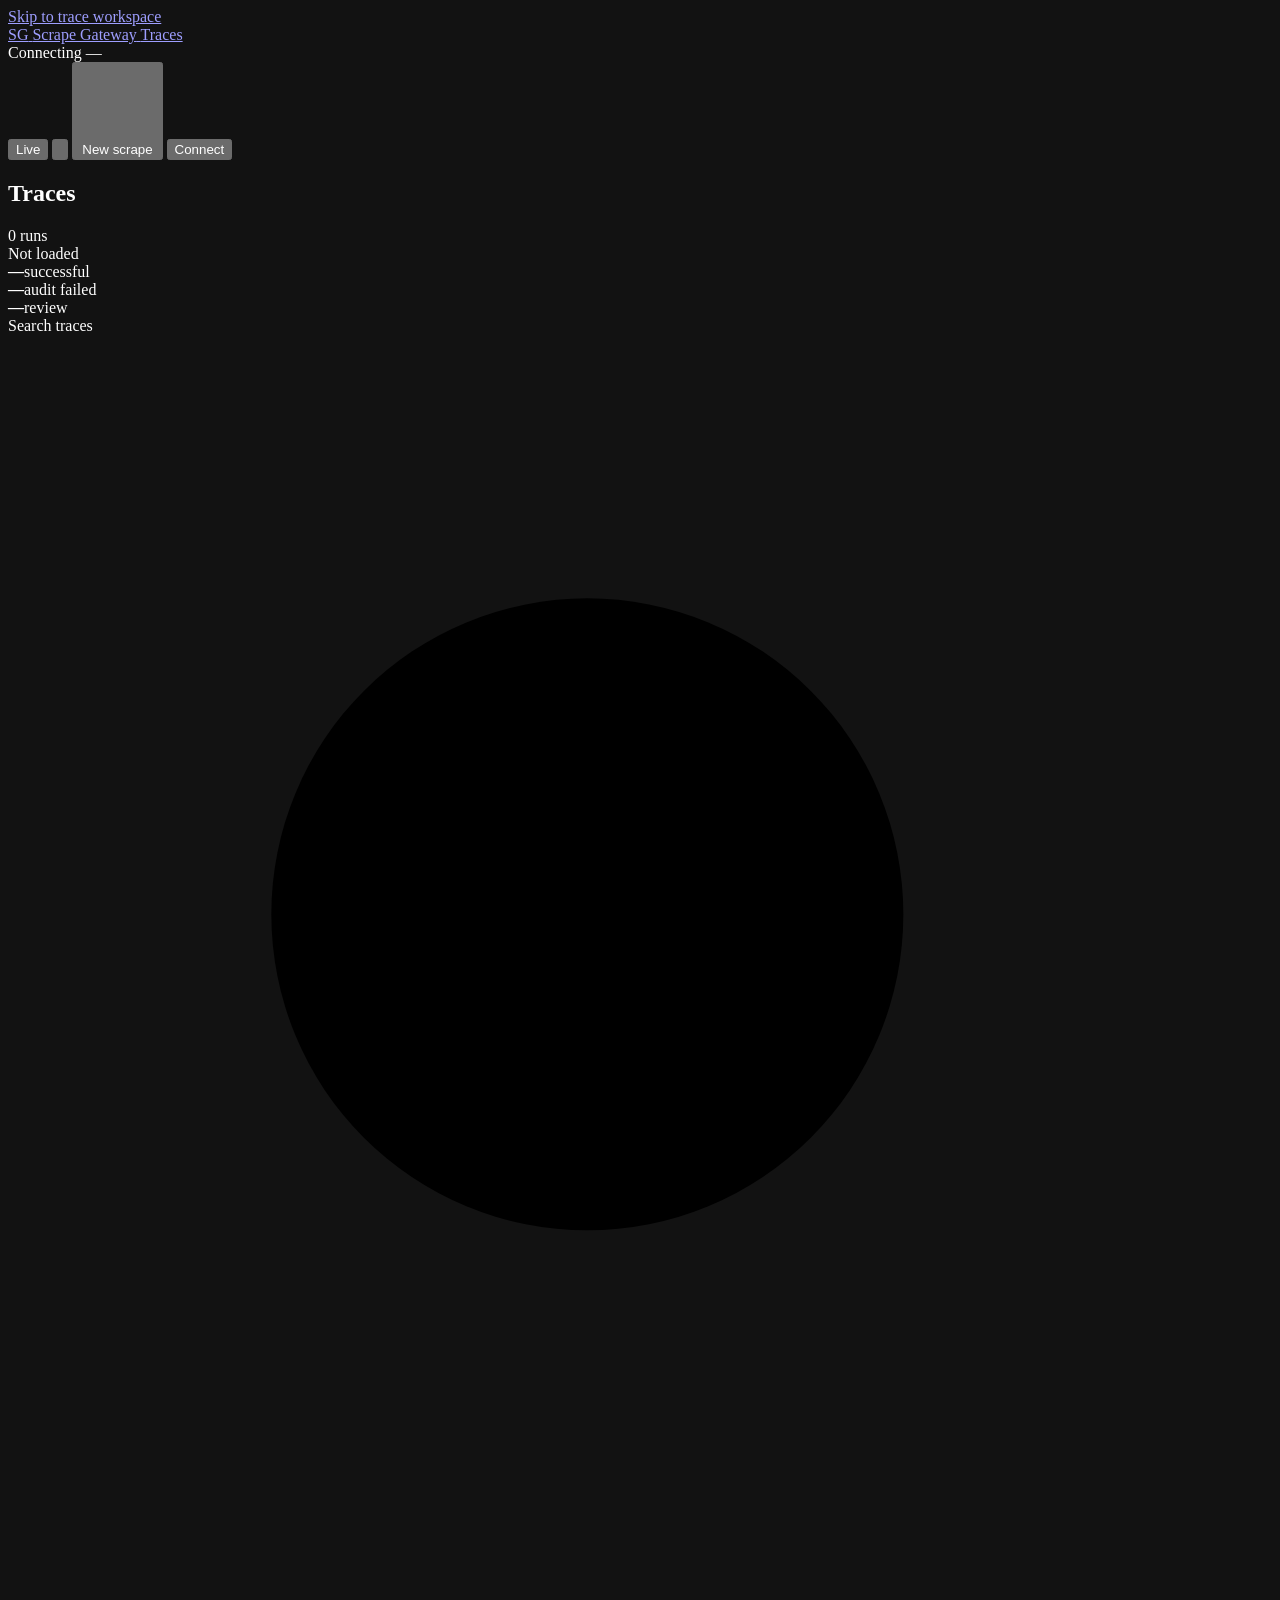
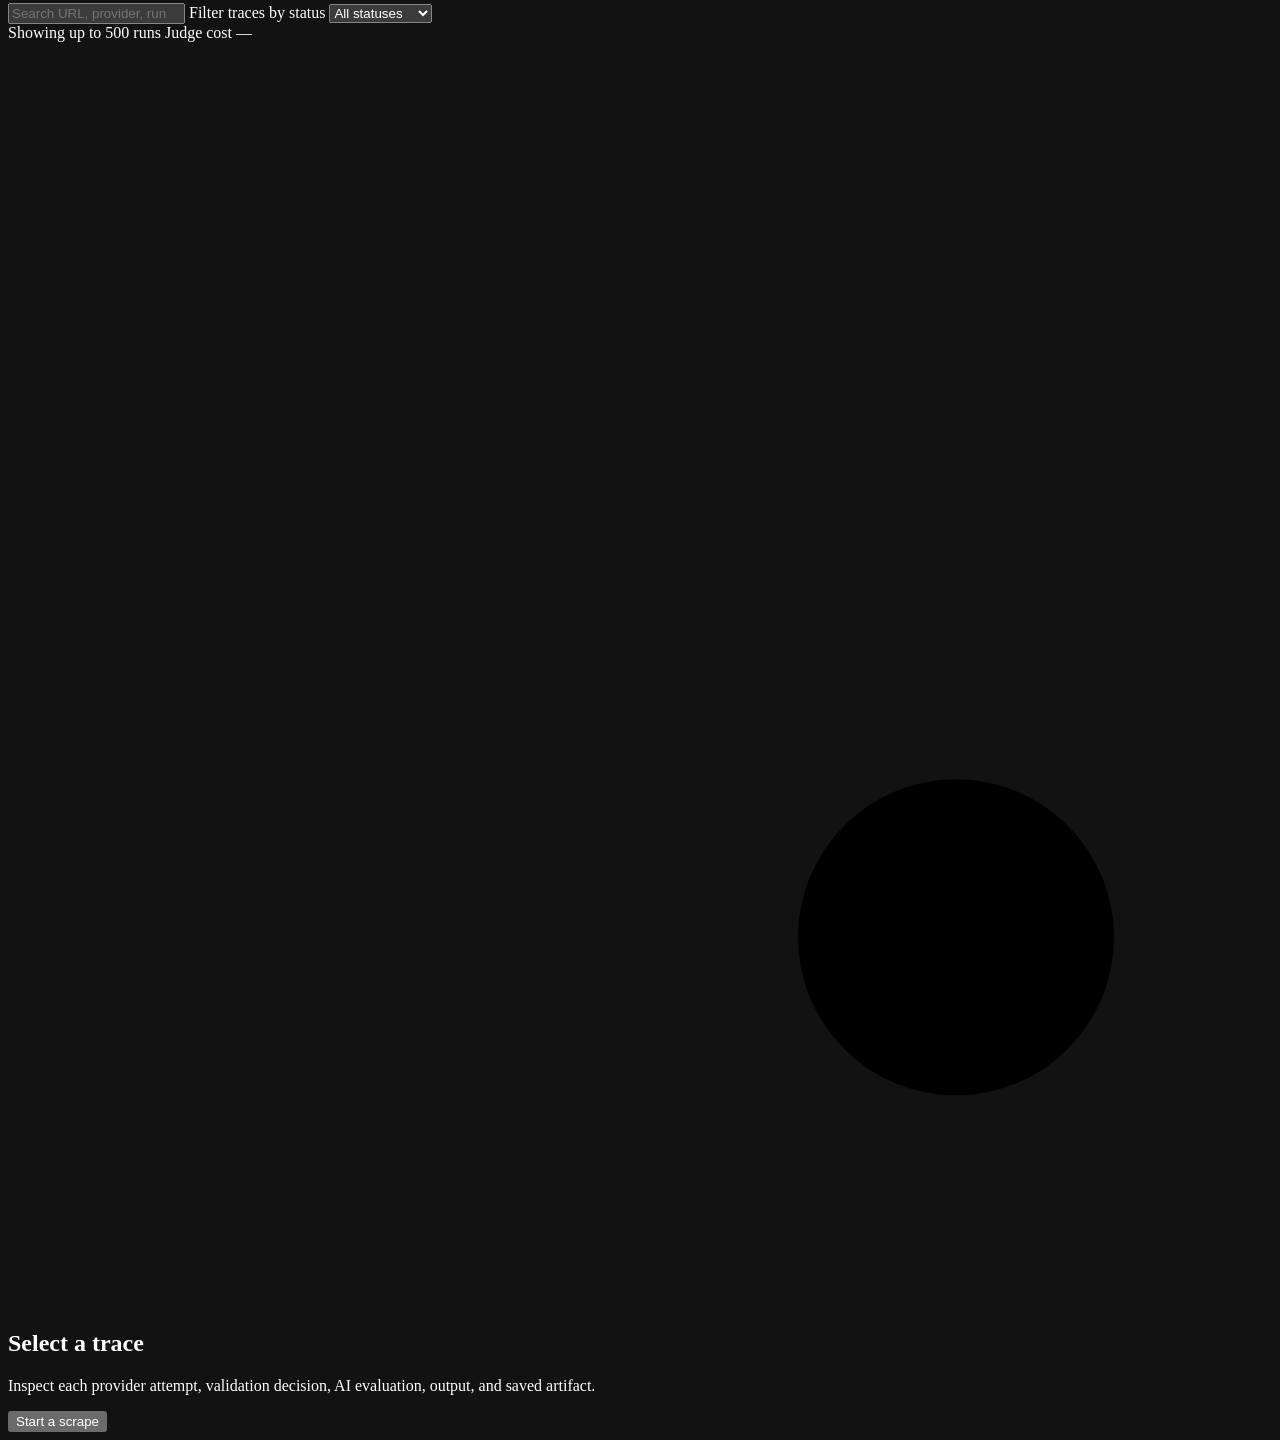
==== src/scrape_gateway/web_assets/index.html @ 57c014ce "Prevent stale console assets from breaking trace views Fingerprint the packaged CSS and JavaScript i" ====
<!doctype html>
<html lang="en">
  <head>
    <meta charset="utf-8">
    <meta name="viewport" content="width=device-width, initial-scale=1">
    <meta name="theme-color" content="#111318">
    <meta name="color-scheme" content="dark">
    <title>Scrape Gateway · Traces</title>
    <link rel="stylesheet" href="/assets/app.css?v=__ASSET_VERSION__">
  </head>
  <body>
    <a class="skip-link" href="#trace-workspace">Skip to trace workspace</a>

    <header class="topbar">
      <a class="brand" href="/" aria-label="Scrape Gateway traces">
        <span class="brand-mark" aria-hidden="true">SG</span>
        <span class="brand-name">Scrape Gateway</span>
        <span class="topbar-divider" aria-hidden="true"></span>
        <span class="section-name">Traces</span>
      </a>

      <div class="topbar-actions">
        <div class="service-state" id="service-state" aria-live="polite">
          <span class="status-dot"></span>
          <span id="service-state-label">Connecting</span>
          <span class="version-label" id="version-label">—</span>
        </div>
        <button class="toolbar-button live-toggle" id="live-toggle" type="button" aria-pressed="true" title="Toggle automatic refresh">
          <span class="live-dot" aria-hidden="true"></span>
          <span id="live-toggle-label">Live</span>
        </button>
        <button class="icon-button" id="refresh-button" type="button" aria-label="Refresh traces" title="Refresh traces">
          <svg viewBox="0 0 24 24" aria-hidden="true"><path d="M20 11a8 8 0 1 0-2.3 5.7M20 5v6h-6"/></svg>
        </button>
        <button class="primary-button" id="new-scrape-button" type="button">
          <svg viewBox="0 0 24 24" aria-hidden="true"><path d="M12 5v14M5 12h14"/></svg>
          New scrape
        </button>
        <button class="toolbar-button" id="auth-button" type="button">Connect</button>
      </div>
    </header>

    <main class="app-grid">
      <aside class="trace-browser" aria-label="Trace inventory">
        <header class="browser-header">
          <div>
            <h1>Traces</h1>
            <span id="run-count">0 runs</span>
          </div>
          <time id="last-updated">Not loaded</time>
        </header>

        <section class="summary-strip" id="audit-summary" aria-label="Trace summary">
          <div><strong id="metric-success">—</strong><span>successful</span></div>
          <div><strong id="metric-audit-fail">—</strong><span>audit failed</span></div>
          <div><strong id="metric-review">—</strong><span>review</span></div>
        </section>

        <div class="trace-filters">
          <label class="search-control">
            <span class="sr-only">Search traces</span>
            <svg viewBox="0 0 24 24" aria-hidden="true"><circle cx="11" cy="11" r="6"/><path d="m16 16 4 4"/></svg>
            <input id="run-search" type="search" placeholder="Search URL, provider, run ID">
          </label>
          <label class="select-control">
            <span class="sr-only">Filter traces by status</span>
            <select id="status-filter">
              <option value="all">All statuses</option>
              <option value="error">Scrape errors</option>
              <option value="audit-fail">Audit failures</option>
              <option value="review">Needs review</option>
              <option value="ok">Successful</option>
              <option value="unaudited">Not audited</option>
            </select>
          </label>
        </div>

        <div class="run-list" id="run-list" role="listbox" aria-label="Scrape traces">
          <div class="loading-list" aria-hidden="true"><span></span><span></span><span></span></div>
        </div>

        <footer class="browser-footer">
          <span>Showing up to 500 runs</span>
          <span id="judge-cost">Judge cost —</span>
        </footer>
      </aside>

      <section class="trace-workspace" id="trace-workspace" tabindex="-1">
        <div class="workspace-empty" id="workspace-empty">
          <div class="empty-icon" aria-hidden="true">
            <svg viewBox="0 0 24 24"><path d="M4 6h16M4 12h10M4 18h7"/><circle cx="18" cy="17" r="3"/></svg>
          </div>
          <h2>Select a trace</h2>
          <p>Inspect each provider attempt, validation decision, AI evaluation, output, and saved artifact.</p>
          <button class="secondary-button" id="empty-new-scrape-button" type="button">Start a scrape</button>
        </div>

        <div class="workspace-content" id="workspace-content" hidden>
          <div class="activity-bar" id="activity-bar" hidden aria-live="polite">
            <span class="spinner" aria-hidden="true"></span>
            <div><strong id="activity-title">Scrape in progress</strong><span id="activity-detail">Waiting for recorded telemetry</span></div>
            <time id="activity-timer">00:00</time>
          </div>

          <header class="trace-header">
            <div class="trace-title-block">
              <div class="trace-kicker">
                <span class="status-badge" id="trace-status-badge" data-status="info">Unknown</span>
                <span class="audit-badge" id="trace-audit-badge">No audit</span>
                <button class="run-id-button" id="copy-run-id-button" type="button" title="Copy run ID">run —</button>
              </div>
              <h2 id="trace-url">—</h2>
              <div class="trace-metadata" id="trace-metadata"></div>
            </div>
            <div class="trace-actions">
              <button class="icon-button" id="copy-url-button" type="button" aria-label="Copy target URL" title="Copy target URL">
                <svg viewBox="0 0 24 24" aria-hidden="true"><rect x="8" y="8" width="11" height="11" rx="2"/><path d="M16 8V6a2 2 0 0 0-2-2H6a2 2 0 0 0-2 2v8a2 2 0 0 0 2 2h2"/></svg>
              </button>
              <a class="icon-button" id="open-url-button" href="#" target="_blank" rel="noopener noreferrer" aria-label="Open target URL" title="Open target URL">
                <svg viewBox="0 0 24 24" aria-hidden="true"><path d="M14 4h6v6M20 4l-9 9"/><path d="M18 13v6a1 1 0 0 1-1 1H5a1 1 0 0 1-1-1V7a1 1 0 0 1 1-1h6"/></svg>
              </a>
            </div>
          </header>

          <nav class="view-tabs" role="tablist" aria-label="Trace detail views">
            <button type="button" role="tab" aria-selected="true" data-view="trace">Trace</button>
            <button type="button" role="tab" aria-selected="false" data-view="output">Output</button>
            <button type="button" role="tab" aria-selected="false" data-view="evaluation">Evaluation</button>
            <button type="button" role="tab" aria-selected="false" data-view="artifacts">Artifacts <span id="artifact-count">0</span></button>
            <button type="button" role="tab" aria-selected="false" data-view="raw">Raw</button>
          </nav>

          <div class="view-stack">
            <section class="workspace-panel trace-panel" id="trace-panel" role="tabpanel">
              <header class="panel-header">
                <div><h3>Trace timeline</h3><span id="trace-step-count">0 steps</span></div>
                <div class="timeline-legend" aria-label="Timing legend"><span><i class="legend-bar"></i>Recorded duration</span><span><i class="legend-tick"></i>Order only</span></div>
              </header>
              <div class="trace-split">
                <div class="timeline-pane">
                  <div class="timeline-columns" aria-hidden="true"><span>Step</span><span>Duration</span><span>Timeline</span></div>
                  <div class="trace-timeline" id="trace-timeline"></div>
                </div>
                <aside class="step-inspector" id="step-inspector" aria-label="Selected step details">
                  <div class="inspector-placeholder">Select a step to inspect its result and attributes.</div>
                </aside>
              </div>
            </section>

            <section class="workspace-panel output-panel" id="output-panel" role="tabpanel" hidden>
              <header class="panel-header"><div><h3>Scraped output</h3><span>Saved Markdown and HTML evidence</span></div><div class="content-toolbar" id="content-toolbar"></div></header>
              <pre class="code-reader" id="content-viewer"><code>Select an output source.</code></pre>
            </section>

            <section class="workspace-panel evaluation-panel" id="evaluation-panel" role="tabpanel" hidden>
              <header class="panel-header"><div><h3>AI evaluation</h3><span id="evaluation-subtitle">Quality judgment and improvement signals</span></div></header>
              <div class="evaluation-content" id="evaluation-content"></div>
            </section>

            <section class="workspace-panel artifacts-panel" id="artifacts-panel" role="tabpanel" hidden>
              <header class="panel-header"><div><h3>Artifacts</h3><span>Raw evidence saved with this run</span></div></header>
              <div class="artifact-split">
                <div class="artifact-list" id="artifact-list"></div>
                <div class="artifact-viewer" id="artifact-viewer"><div class="panel-placeholder">Select an artifact to preview it safely.</div></div>
              </div>
            </section>

            <section class="workspace-panel raw-panel" id="raw-panel" role="tabpanel" hidden>
              <header class="panel-header"><div><h3>Raw run report</h3><span>Complete persisted telemetry JSON</span></div><button class="secondary-button" id="copy-raw-button" type="button">Copy JSON</button></header>
              <pre class="code-reader raw-reader" id="raw-viewer"><code>No report selected.</code></pre>
            </section>
          </div>
        </div>
      </section>
    </main>

    <dialog class="modal" id="new-scrape-dialog" aria-labelledby="new-scrape-title">
      <form id="scrape-form" class="modal-card">
        <header class="modal-header">
          <div><h2 id="new-scrape-title">New scrape</h2><p>Run a page through the gateway and save the full trace.</p></div>
          <button class="icon-button" id="close-scrape-dialog" type="button" aria-label="Close new scrape dialog">
            <svg viewBox="0 0 24 24" aria-hidden="true"><path d="m6 6 12 12M18 6 6 18"/></svg>
          </button>
        </header>

        <div class="modal-body">
          <label class="field">
            <span>Target URL</span>
            <input id="url-input" name="url" type="text" inputmode="url" autocomplete="url" placeholder="https://example.com/products" required>
          </label>
          <label class="field">
            <span>Evaluation goal <small>Optional</small></span>
            <textarea id="evaluation-goal" name="evaluation_goal" rows="3" maxlength="4000" placeholder="Capture product names, prices, and availability."></textarea>
          </label>

          <fieldset class="option-group">
            <legend>Capture options</legend>
            <div class="option-grid">
              <label class="check-option"><input name="screenshot" type="checkbox" checked><span><strong>Screenshot</strong><small>Save rendered visual evidence</small></span></label>
              <label class="check-option"><input name="render_js" type="checkbox"><span><strong>Render JavaScript</strong><small>Wait for client-side content</small></span></label>
              <label class="check-option"><input name="mobile" type="checkbox"><span><strong>Mobile viewport</strong><small>Request the compact page state</small></span></label>
              <label class="check-option"><input name="premium" type="checkbox"><span><strong>Premium route</strong><small>Allow residential escalation</small></span></label>
              <label class="check-option"><input name="block_ads" type="checkbox"><span><strong>Block ads</strong><small>Reduce network and visual noise</small></span></label>
              <label class="check-option"><input name="fresh" type="checkbox"><span><strong>Bypass cache</strong><small>Force a new provider request</small></span></label>
            </div>
          </fieldset>

          <fieldset class="format-group">
            <legend>Primary output</legend>
            <label><input type="radio" name="output_format" value="markdown" checked><span>Markdown</span></label>
            <label><input type="radio" name="output_format" value="html"><span>HTML</span></label>
          </fieldset>
        </div>

        <footer class="modal-footer">
          <button class="secondary-button" id="cancel-scrape-button" type="button">Cancel</button>
          <button class="primary-button" id="launch-button" type="submit">Start scrape</button>
        </footer>
      </form>
    </dialog>

    <dialog class="modal auth-dialog" id="auth-dialog" aria-labelledby="auth-title">
      <form id="auth-form" class="modal-card auth-card">
        <header class="modal-header"><div><h2 id="auth-title">Connect to Scrape Gateway</h2><p>Use the same bearer token as the MCP endpoint. It remains in this browser tab.</p></div></header>
        <div class="modal-body">
          <label class="field" for="token-input"><span>Access token</span><input id="token-input" name="sgw_token" type="password" autocomplete="off" autocapitalize="none" spellcheck="false" data-1p-ignore="true" placeholder="Paste SGW_MCP_TOKEN" required></label>
          <p class="form-error" id="auth-error" role="alert"></p>
        </div>
        <footer class="modal-footer"><button class="primary-button" type="submit">Connect</button></footer>
      </form>
    </dialog>

    <div class="toast" id="toast" role="status" aria-live="polite"></div>
    <script src="/assets/app.js?v=__ASSET_VERSION__" defer></script>
  </body>
</html>
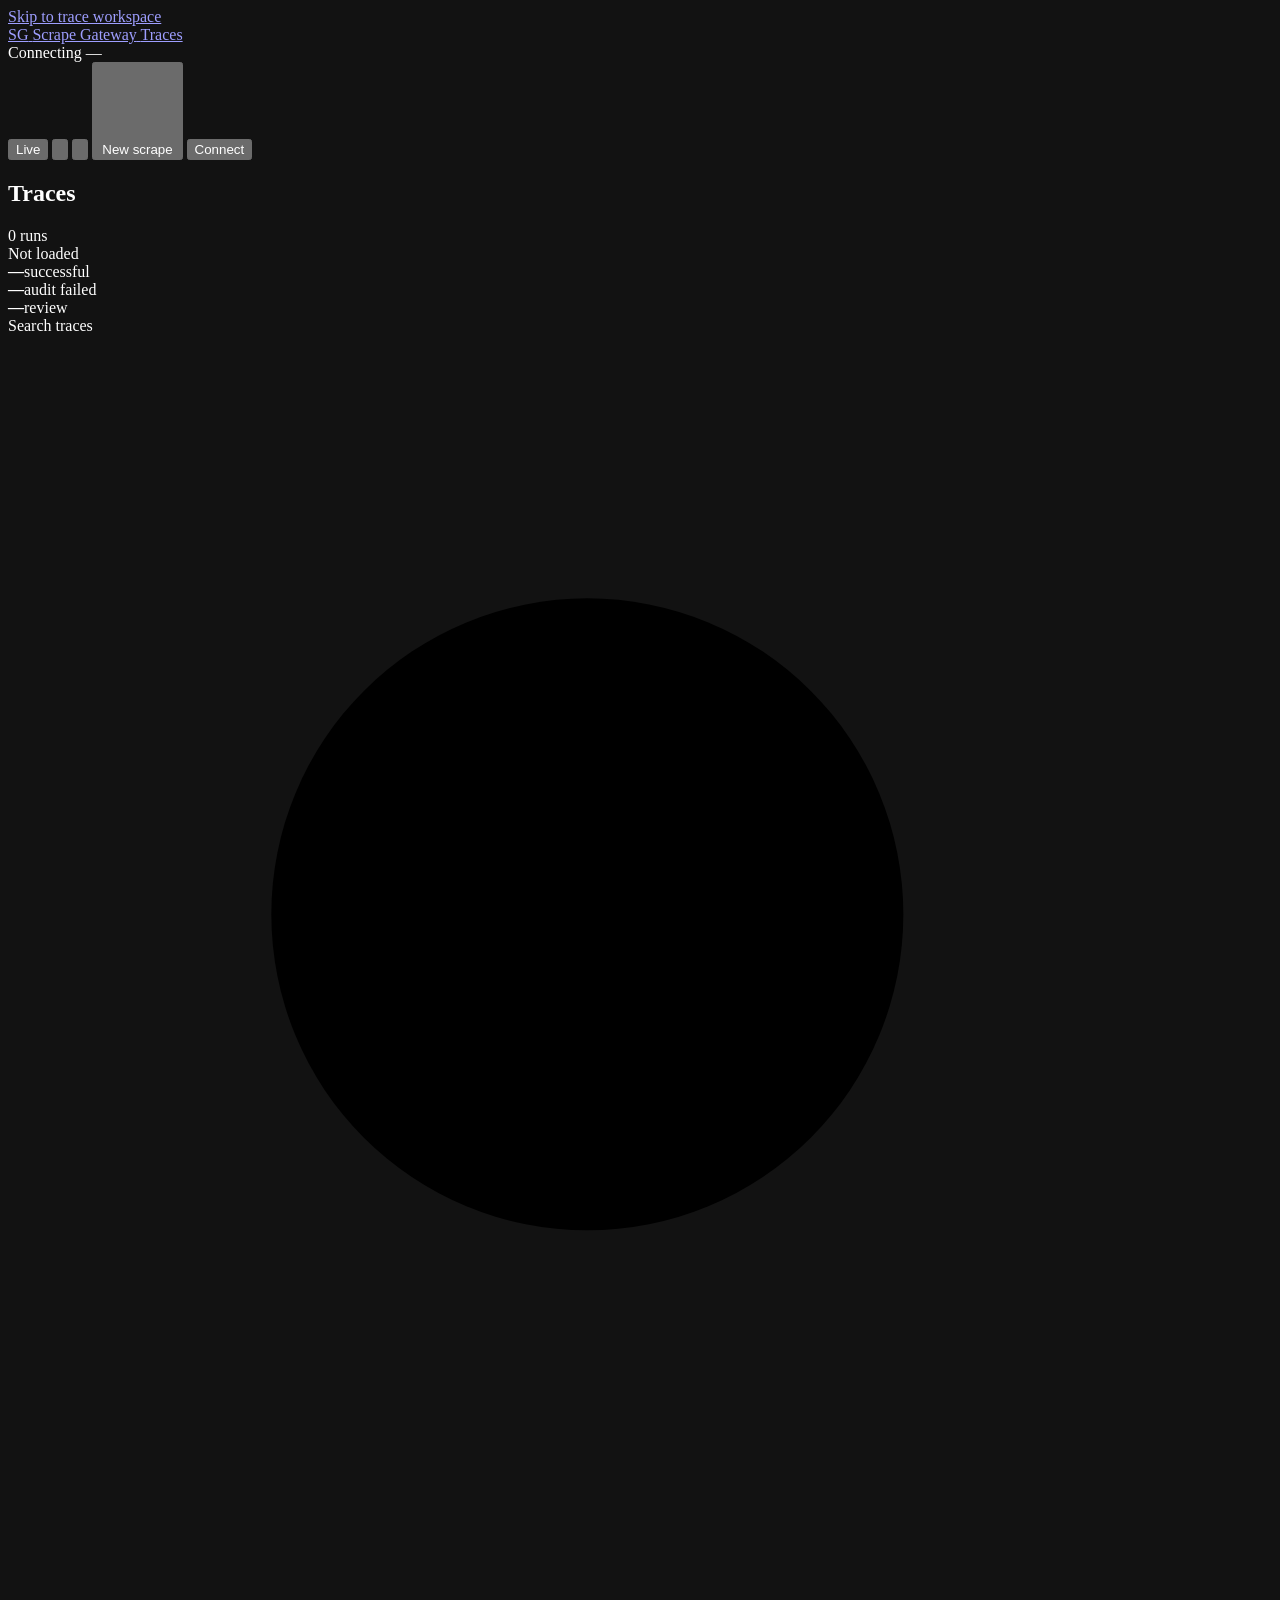
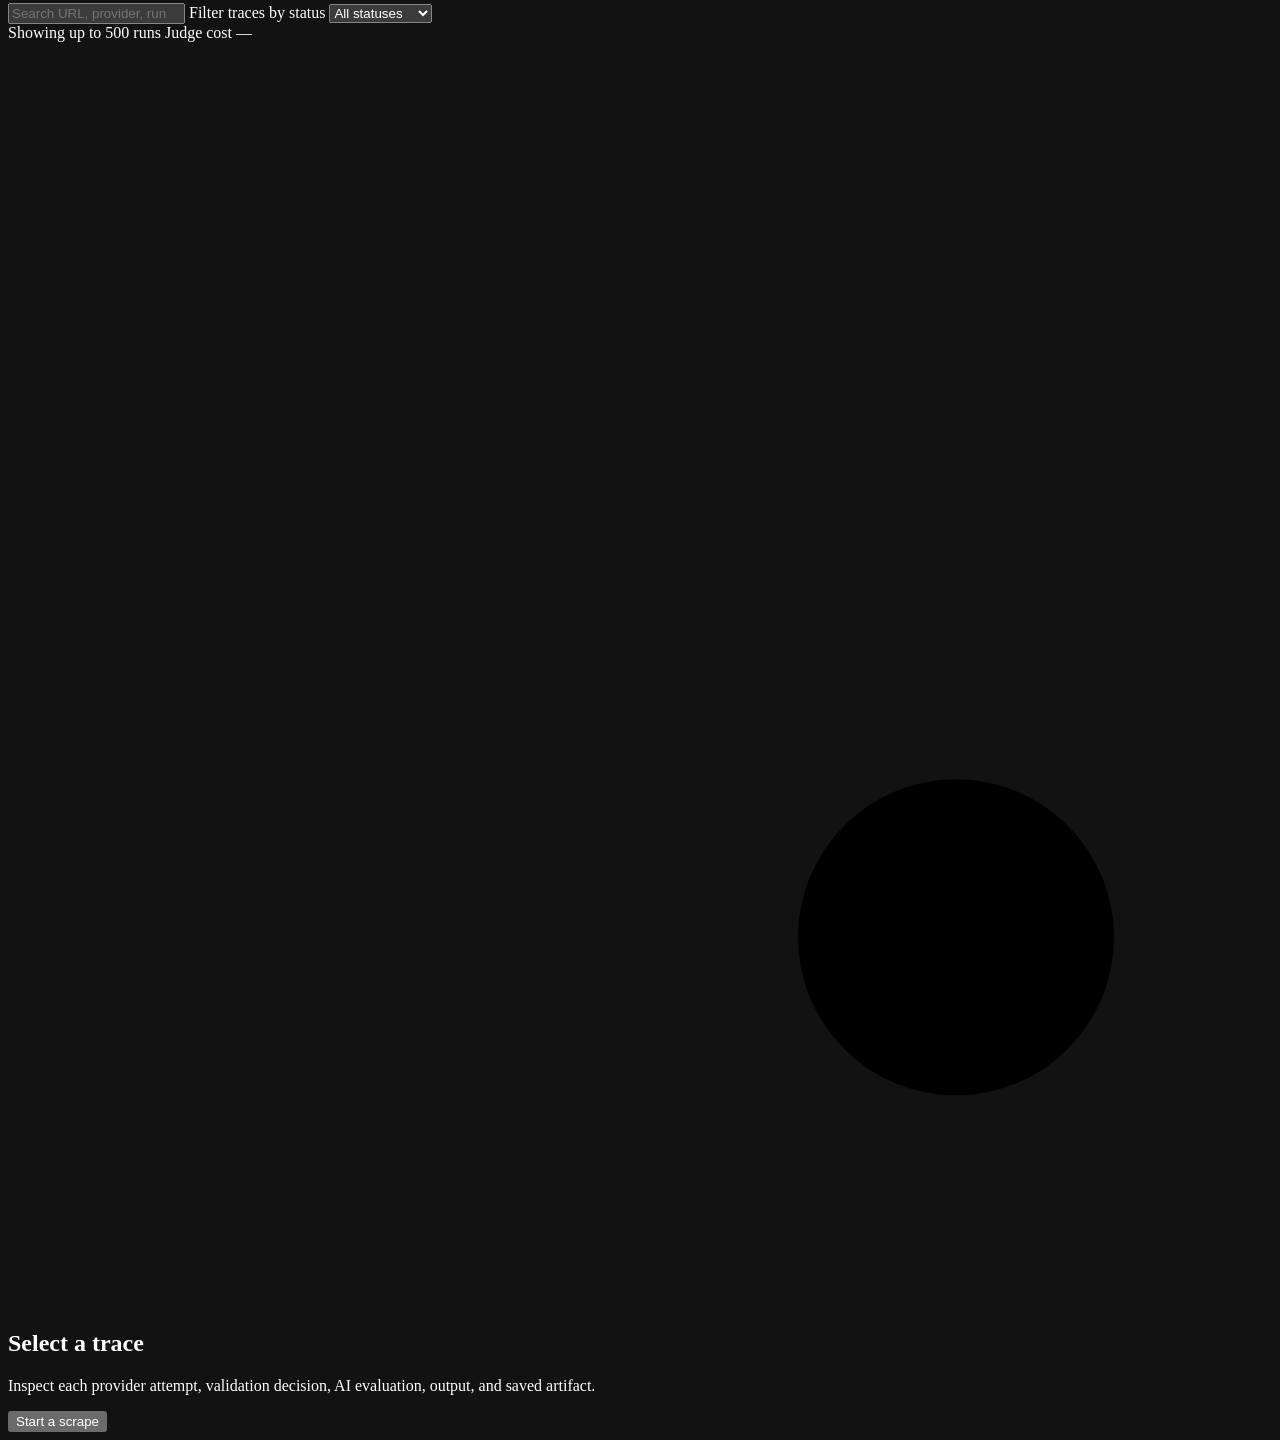
==== commit cb5e792d: "Let operators control routing without editing config Add an authenticated gateway settings dialog fo" ====
--- a/src/scrape_gateway/web_assets/index.html
+++ b/src/scrape_gateway/web_assets/index.html
@@ -31,6 +31,9 @@
         </button>
         <button class="icon-button" id="refresh-button" type="button" aria-label="Refresh traces" title="Refresh traces">
           <svg viewBox="0 0 24 24" aria-hidden="true"><path d="M20 11a8 8 0 1 0-2.3 5.7M20 5v6h-6"/></svg>
+        </button>
+        <button class="icon-button" id="settings-button" type="button" aria-label="Gateway settings" title="Gateway settings">
+          <svg viewBox="0 0 24 24" aria-hidden="true"><circle cx="12" cy="12" r="3"/><path d="M19.4 15a1.7 1.7 0 0 0 .3 1.9l.1.1-2.8 2.8-.1-.1a1.7 1.7 0 0 0-1.9-.3 1.7 1.7 0 0 0-1 1.6v.2h-4V21a1.7 1.7 0 0 0-1-1.6 1.7 1.7 0 0 0-1.9.3l-.1.1L4.2 17l.1-.1a1.7 1.7 0 0 0 .3-1.9A1.7 1.7 0 0 0 3 14H2.8v-4H3a1.7 1.7 0 0 0 1.6-1 1.7 1.7 0 0 0-.3-1.9L4.2 7 7 4.2l.1.1a1.7 1.7 0 0 0 1.9.3A1.7 1.7 0 0 0 10 3v-.2h4V3a1.7 1.7 0 0 0 1 1.6 1.7 1.7 0 0 0 1.9-.3l.1-.1L19.8 7l-.1.1a1.7 1.7 0 0 0-.3 1.9 1.7 1.7 0 0 0 1.6 1h.2v4H21a1.7 1.7 0 0 0-1.6 1Z"/></svg>
         </button>
         <button class="primary-button" id="new-scrape-button" type="button">
           <svg viewBox="0 0 24 24" aria-hidden="true"><path d="M12 5v14M5 12h14"/></svg>
@@ -219,6 +222,37 @@
       </form>
     </dialog>
 
+    <dialog class="modal settings-dialog" id="settings-dialog" aria-labelledby="settings-title">
+      <form id="settings-form" class="modal-card">
+        <header class="modal-header">
+          <div><h2 id="settings-title">Gateway settings</h2><p>Control routing for every new console and MCP scrape.</p></div>
+          <button class="icon-button" id="close-settings-dialog" type="button" aria-label="Close gateway settings">
+            <svg viewBox="0 0 24 24" aria-hidden="true"><path d="m6 6 12 12M18 6 6 18"/></svg>
+          </button>
+        </header>
+        <div class="modal-body settings-body">
+          <section class="settings-section" aria-labelledby="timeout-settings-title">
+            <div class="settings-section-heading"><h3 id="timeout-settings-title">Timeouts</h3><p>Each provider attempt gets its own budget. A provider override wins over the default.</p></div>
+            <div class="timeout-grid">
+              <label class="field" for="default-timeout-input"><span>Default provider timeout</span><div class="number-control"><input id="default-timeout-input" name="default_timeout_seconds" type="number" min="1" max="600" step="1" required><span>seconds</span></div></label>
+              <label class="field" for="evaluation-timeout-input"><span>AI evaluation timeout</span><div class="number-control"><input id="evaluation-timeout-input" name="evaluation_timeout_seconds" type="number" min="1" max="600" step="1" required><span>seconds</span></div></label>
+            </div>
+          </section>
+          <section class="settings-section" aria-labelledby="provider-settings-title">
+            <div class="settings-section-heading"><h3 id="provider-settings-title">Providers</h3><p>Disabled providers are removed from routing globally. Leave a timeout blank to use the default.</p></div>
+            <div class="provider-settings-header" aria-hidden="true"><span>Use</span><span>Provider</span><span>Timeout</span></div>
+            <div class="provider-settings-list" id="provider-settings-list"></div>
+          </section>
+          <p class="form-error" id="settings-error" role="alert"></p>
+        </div>
+        <footer class="modal-footer">
+          <span class="settings-scope-note">Saved locally on this gateway</span>
+          <button class="secondary-button" id="cancel-settings-button" type="button">Cancel</button>
+          <button class="primary-button" id="save-settings-button" type="submit">Save settings</button>
+        </footer>
+      </form>
+    </dialog>
+
     <dialog class="modal auth-dialog" id="auth-dialog" aria-labelledby="auth-title">
       <form id="auth-form" class="modal-card auth-card">
         <header class="modal-header"><div><h2 id="auth-title">Connect to Scrape Gateway</h2><p>Use the same bearer token as the MCP endpoint. It remains in this browser tab.</p></div></header>
